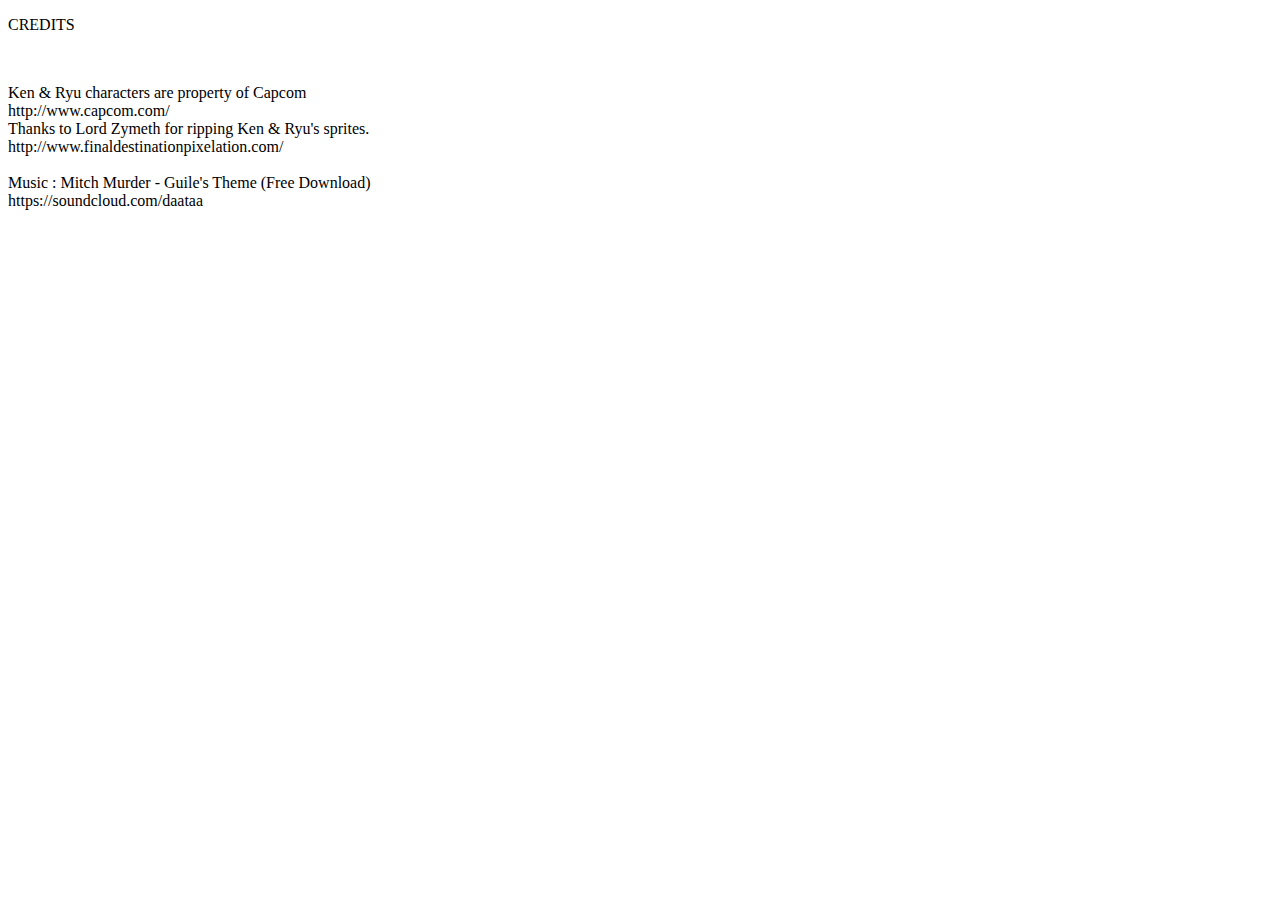
==== misc/credits.html @ cf48e472 "VERSION 1.0" ====
<!DOCTYPE html>
<html lang="fr">

<head>
    <meta charset="UTF-8">
    <title>CREDITS</title>
    <link rel="stylesheet" href="credits.css">
</head>

<body>
    <div id="credits">
        <p class="title">CREDITS</p>
        <br>
        <p>Ken & Ryu characters are property of Capcom
            <br>http://www.capcom.com/
            <br> Thanks to Lord Zymeth for ripping Ken & Ryu's sprites.
            <br>http://www.finaldestinationpixelation.com/
            <br>
            <br> Music : Mitch Murder - Guile's Theme (Free Download)
            <br>https://soundcloud.com/daataa

        </p>
    </div>
</body>

</html>
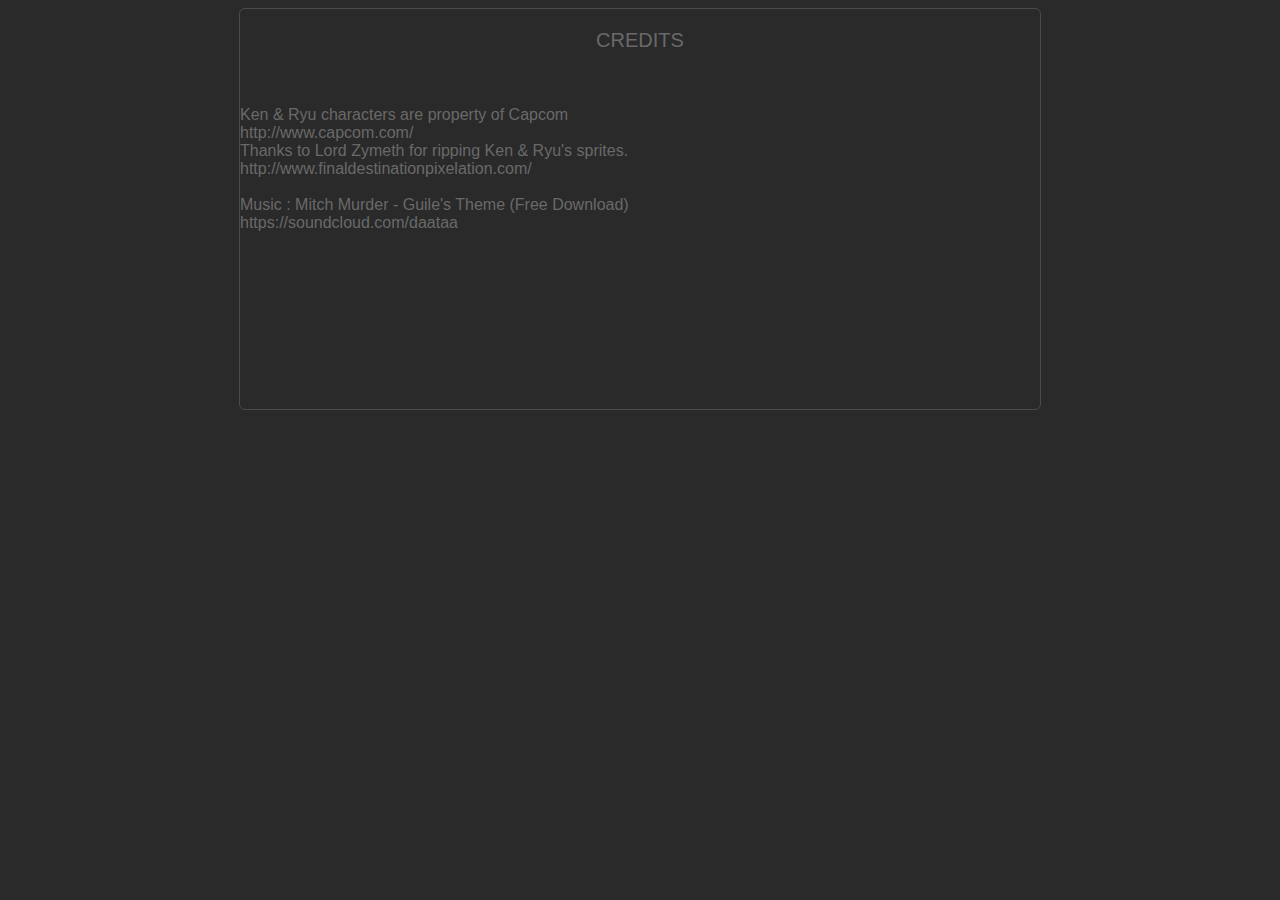
==== commit 193f76ee: "le jeu peut être lancé hors ligne + ajout badge createjs" ====
--- a/misc/credits.html
+++ b/misc/credits.html
@@ -18,7 +18,6 @@
             <br>
             <br> Music : Mitch Murder - Guile's Theme (Free Download)
             <br>https://soundcloud.com/daataa
-
         </p>
     </div>
 </body>
--- a/misc/credits.css
+++ b/misc/credits.css
@@ -0,0 +1,18 @@
+html {
+    background-color: #2A2A2A;
+}
+
+#credits {
+    width: 800px;
+    height: 400px;
+    border: 1px solid #4B4B4B;
+    color: dimgrey;
+    border-radius: 6px;
+    margin: auto;
+    font-family: "Trebuchet MS", Helvetica, sans-serif;
+}
+
+.title {
+    text-align: center;
+    font-size: 20px;
+}